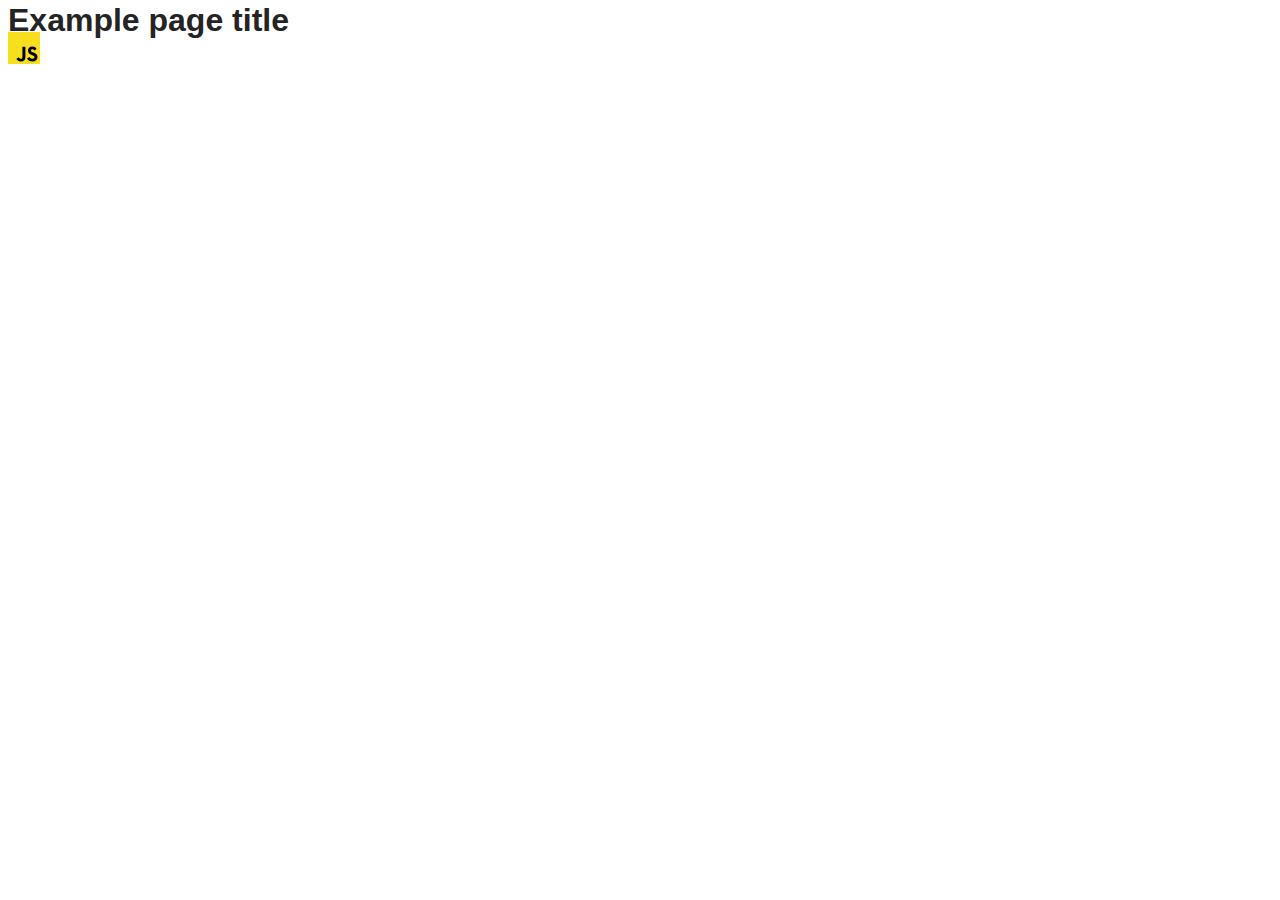
==== src/index.html @ 87b4802d "Initial commit" ====
<!DOCTYPE html>
<html lang="en">
  <head>
    <meta charset="UTF-8" />
    <link rel="icon" type="image/svg+xml" href="/favicon.svg" />
    <meta name="viewport" content="width=device-width, initial-scale=1.0" />
    <title>Vanilla App Template</title>
    <link rel="stylesheet" href="./css/styles.css" />
  </head>
  <body>
    <load ="partials/header.html" />

    <section>
      <h1>Example page title</h1>
      <!-- Path to images as from index.html file -->
      <img src="./img/javascript.svg" alt="" />
    </section>

    <!-- Loads the specified .html file -->
    <load ="partials/vite-promo.html" />

    <script type="module" src="./main.js"></script>
  </body>
</html>
---- src/css/styles.css ----
/**
  |============================
  | include css partials with
  | default @import url()
  |============================
*/
@import url('./reset.css');
@import url('./vite-promo.css');
@import url('./header.css');

:root {
  font-family: Inter, Avenir, Helvetica, Arial, sans-serif;
  font-size: 16px;
  line-height: 24px;
  font-weight: 400;

  color: #242424;
  background-color: rgba(255, 255, 255, 0.87);

  font-synthesis: none;
  text-rendering: optimizeLegibility;
  -webkit-font-smoothing: antialiased;
  -moz-osx-font-smoothing: grayscale;
  -webkit-text-size-adjust: 100%;
}
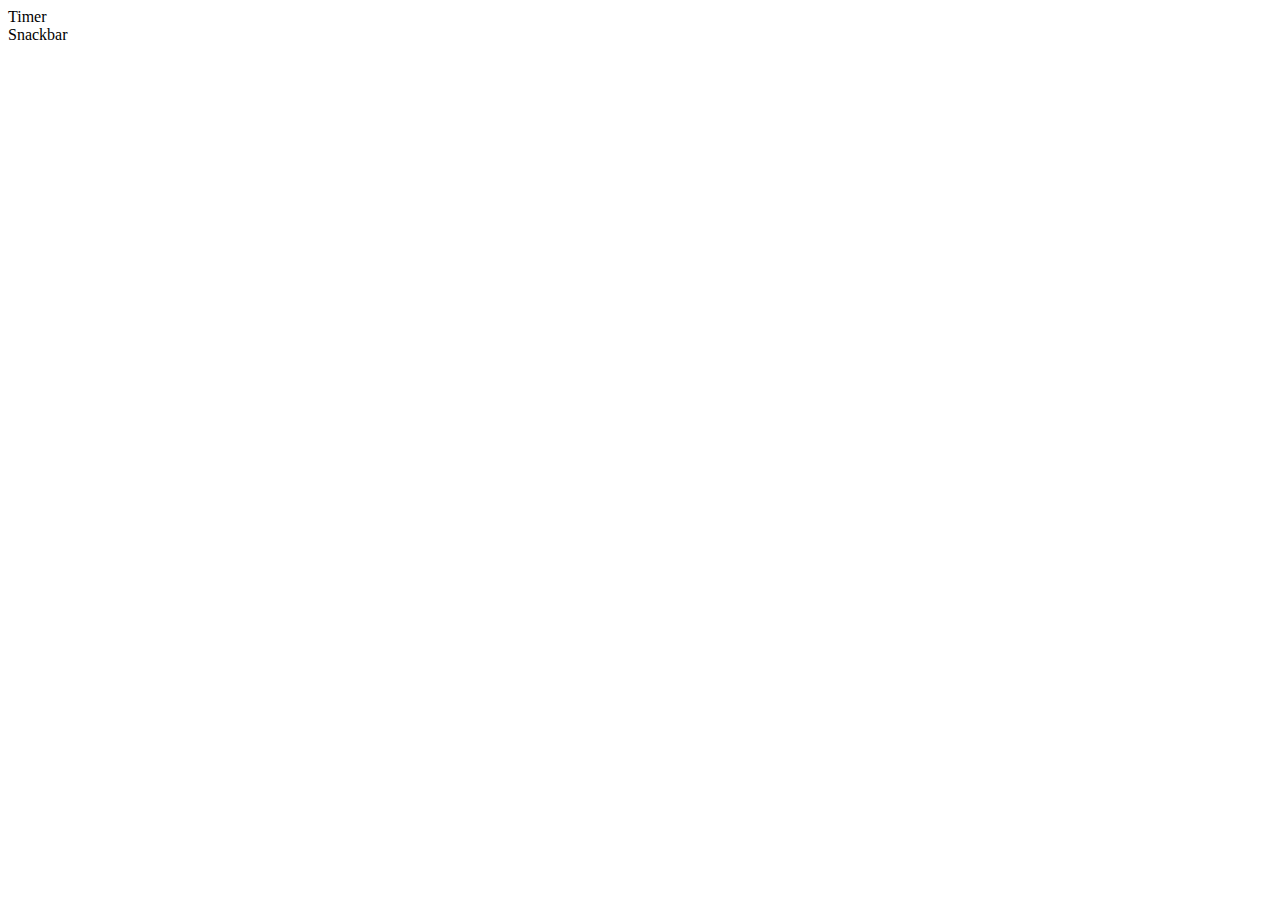
==== commit 7a406a7f: "init" ====
--- a/src/index.html
+++ b/src/index.html
@@ -1,24 +1,21 @@
 <!DOCTYPE html>
 <html lang="en">
-  <head>
-    <meta charset="UTF-8" />
-    <link rel="icon" type="image/svg+xml" href="/favicon.svg" />
-    <meta name="viewport" content="width=device-width, initial-scale=1.0" />
-    <title>Vanilla App Template</title>
-    <link rel="stylesheet" href="./css/styles.css" />
-  </head>
-  <body>
-    <load ="partials/header.html" />
 
-    <section>
-      <h1>Example page title</h1>
-      <!-- Path to images as from index.html file -->
-      <img src="./img/javascript.svg" alt="" />
-    </section>
+<head>
+  <meta charset="UTF-8" />
+  <link rel="icon" type="image/svg+xml" href="/favicon.svg" />
+  <meta name="viewport" content="width=device-width, initial-scale=1.0" />
+  <title>Vanilla App Template</title>
+  <link rel="stylesheet" href="./css/styles.css" />
+</head>
 
-    <!-- Loads the specified .html file -->
-    <load ="partials/vite-promo.html" />
+<body>
+  <nav>
+    <ul>
+      <li><a href="./1-timer.html">Timer</a></li>
+      <li><a href="./2-snackbar.html">Snackbar</a></li>
+    </ul>
+  </nav>
+</body>
 
-    <script type="module" src="./main.js"></script>
-  </body>
-</html>
+</html>--- a/src/css/styles.css
+++ b/src/css/styles.css
@@ -5,21 +5,4 @@
   |============================
 */
 @import url('./reset.css');
-@import url('./vite-promo.css');
-@import url('./header.css');
 
-:root {
-  font-family: Inter, Avenir, Helvetica, Arial, sans-serif;
-  font-size: 16px;
-  line-height: 24px;
-  font-weight: 400;
-
-  color: #242424;
-  background-color: rgba(255, 255, 255, 0.87);
-
-  font-synthesis: none;
-  text-rendering: optimizeLegibility;
-  -webkit-font-smoothing: antialiased;
-  -moz-osx-font-smoothing: grayscale;
-  -webkit-text-size-adjust: 100%;
-}
